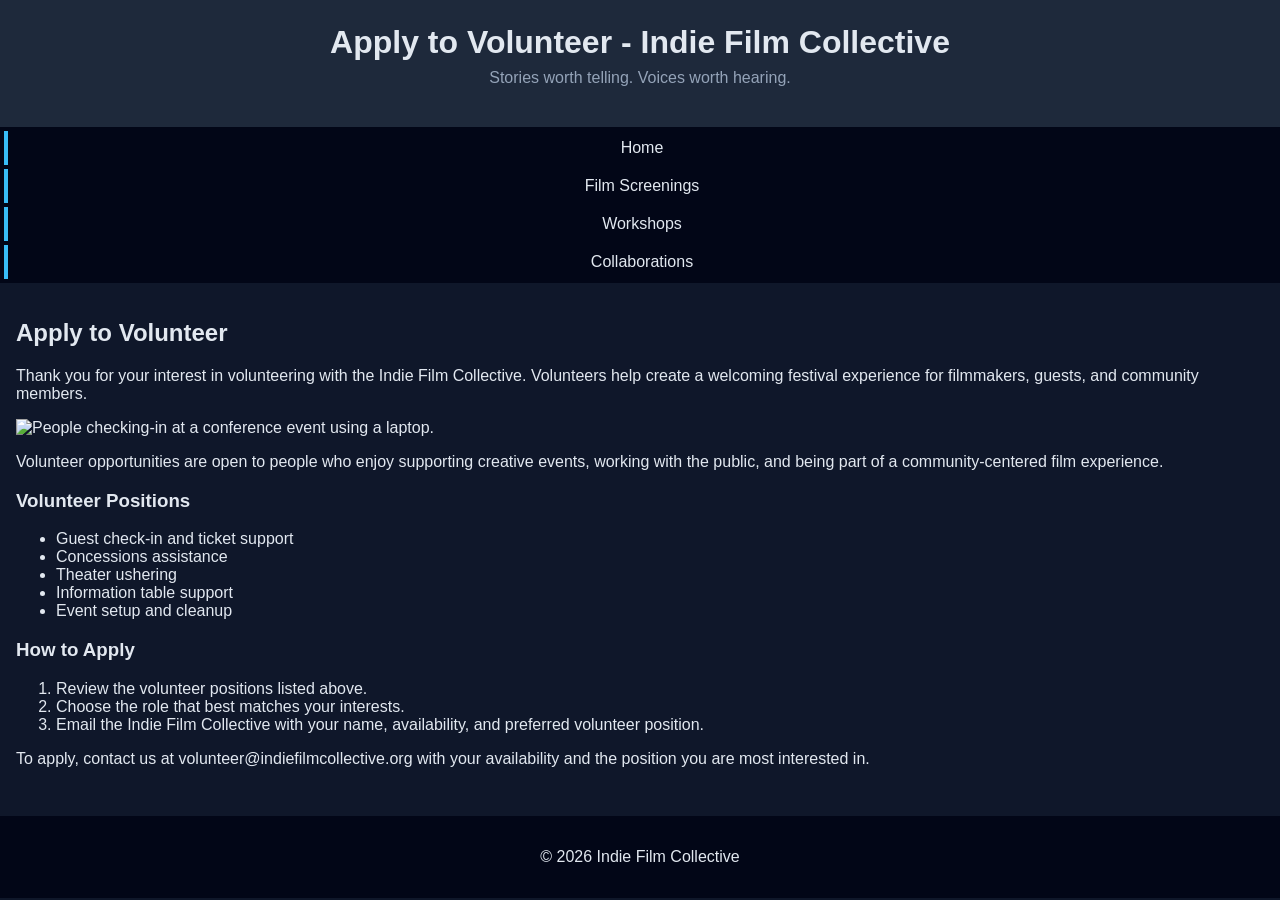
==== apply.html @ 9f95aecb "Complete multi-page site content and accessibility updates Finished the screenings, workshops, colla" ====
<!DOCTYPE html>
<html lang="en">
<head>
    <meta charset="UTF-8">
    <meta name="viewport" content="width=device-width, initial-scale=1.0">
    <title>Apply to Volunteer - Indie Film Collective</title>
    <link rel="stylesheet" href="styles.css">
</head>
<body>
    <header>
        <h1>Apply to Volunteer - Indie Film Collective</h1>
        <p>Stories worth telling. Voices worth hearing.</p>
</header>

<nav>
    <ul>
        <li><a href="index.html">Home</a></li>
        <li><a href="screenings.html">Film Screenings</a></li>
        <li><a href="workshops.html">Workshops</a></li>
        <li><a href="collaborations.html">Collaborations</a></li>
    </ul>
</nav>
<main>
    <section>
        <h2>Apply to Volunteer</h2>
        <p>Thank you for your interest in volunteering with the Indie Film Collective. Volunteers help create a welcoming festival experience for filmmakers, guests, and community members.</p>
        <img src="https://momentivesoftware.com/wp-content/uploads/2025/07/BlogCard_EL_Improve-Your-Event-Check-in-Process_2025.webp" width="300" alt="People checking-in at a conference event using a laptop.">
        <p>Volunteer opportunities are open to people who enjoy supporting creative events, working with the public, and being part of a community-centered film experience.</p>
        <h3>Volunteer Positions</h3>
        <ul>
            <li>Guest check-in and ticket support</li>
            <li>Concessions assistance</li>
            <li>Theater ushering</li>
            <li>Information table support</li>
            <li>Event setup and cleanup</li>
        </ul>
        <h3>How to Apply</h3>
        <ol>
            <li>Review the volunteer positions listed above.</li>
            <li>Choose the role that best matches your interests.</li>
            <li>Email the Indie Film Collective with your name, availability, and preferred volunteer position.</li>
        </ol>
        <p>To apply, contact us at volunteer@indiefilmcollective.org with your availability and the position you are most interested in.</p>
    </section>
</main>
<footer>
    <p>&copy; 2026 Indie Film Collective</p>
</footer>
</body>
---- styles.css ----
/* CSS by Christina Carrasquilla, iteration by Cheyenne Butler*/

/* ===== Color Palette ===== 

    backgound: #0f172a;
    nav-footer: #020617;
    card: #1e293b;
    text-main: #e2e8f0;
    text-muted: #94a3b8;
    accent: #38bdf8;
}
*/

/* ===== GLOBAL (Base) Styles ===== */
body {
    font-family: Helvetica, Arial, sans-serif;
    margin: 0;
    background-color: #0f172a;
    color: #e2e8f0;
    min-width:500px;
    display:grid;
    grid-template-columns:1fr;
}

header {
    background-color: #1e293b;
    text-align: center;
    padding: 1.5rem;
}

header h1 {
    margin: 0;
}

header p {
    margin-top: 0.5rem;
    color: #94a3b8;
}

nav {
    background-color: #020617;
}

nav ul {
    list-style: none;
    margin: 0;
    padding: 0;
}

nav a {
    color: #e2e8f0;
    text-decoration: none;
    padding: 0.5rem;
    display: block;
    border-left: 4px solid #38bdf8;
    margin: .25rem;
}

nav a:hover {
    background-color: #334155;
}

main {
    padding: 1rem;
}

img {
    width:50%;
}

#screenings, #workshops, #collaborations {
    background-color: #1e293b;
    padding: 1rem;
    padding: 1rem;
    border-left: 4px solid #38bdf8;
}

aside {
    background-color: #38bdf8;
    color: #1e293b;
    padding: 1rem;
    padding: 1rem;
}

a {
    display:block;
    background-color:#020617;
    color:#e2e8f0;
    padding:1rem 2rem;
    text-decoration:none;
    text-align:center;
}
a:hover {
    color:#020617;
    background-color:#e2e8f0;
}

footer {
    background-color: #020617;
    text-align: center;
    padding: 1rem;
    margin-top: 1rem;
}

/* ===== Media Query (Medium) ===== */
/* write a media query for a screen with at least 800px */
/* change the body's grid template to 1fr 300px */
/* target the header, nav, and footer and style their grid-column to 1/-1 */
/* target the nav and display it flex, spaceed around */
/* target the .card-row to display flex */
/* target the sections in .card-row witha width for 30% */
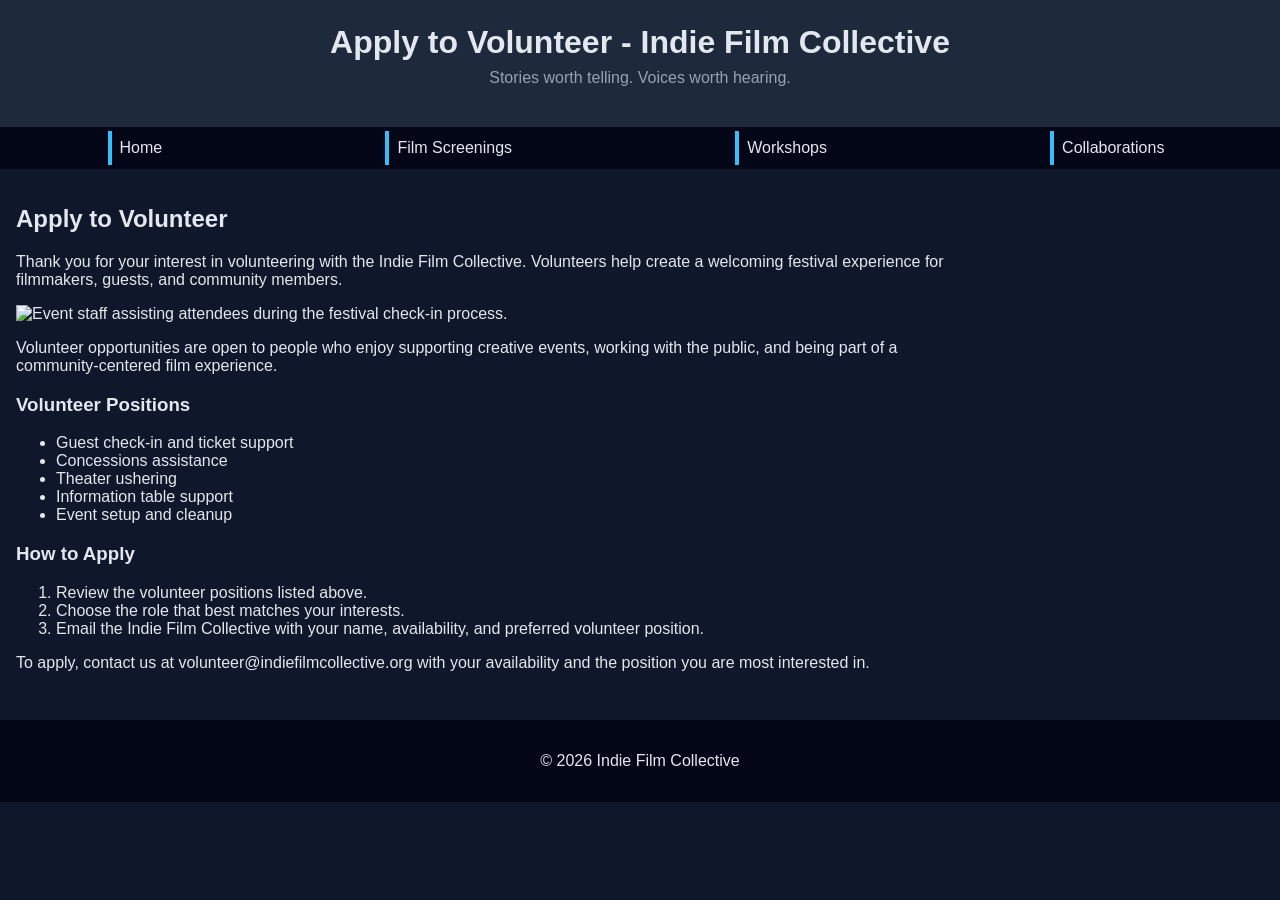
==== commit 58075063: "Finalize multi-page website Completed all required pages for the Indie Film Collective website, incl" ====
--- a/apply.html
+++ b/apply.html
@@ -10,8 +10,7 @@
     <header>
         <h1>Apply to Volunteer - Indie Film Collective</h1>
         <p>Stories worth telling. Voices worth hearing.</p>
-</header>
-
+    </header>
 <nav>
     <ul>
         <li><a href="index.html">Home</a></li>
@@ -24,7 +23,7 @@
     <section>
         <h2>Apply to Volunteer</h2>
         <p>Thank you for your interest in volunteering with the Indie Film Collective. Volunteers help create a welcoming festival experience for filmmakers, guests, and community members.</p>
-        <img src="https://momentivesoftware.com/wp-content/uploads/2025/07/BlogCard_EL_Improve-Your-Event-Check-in-Process_2025.webp" width="300" alt="People checking-in at a conference event using a laptop.">
+        <img src="https://momentivesoftware.com/wp-content/uploads/2025/07/BlogCard_EL_Improve-Your-Event-Check-in-Process_2025.webp" width="300" alt="Event staff assisting attendees during the festival check-in process.">
         <p>Volunteer opportunities are open to people who enjoy supporting creative events, working with the public, and being part of a community-centered film experience.</p>
         <h3>Volunteer Positions</h3>
         <ul>
--- a/styles.css
+++ b/styles.css
@@ -1,8 +1,8 @@
-/* CSS by Christina Carrasquilla, iteration by Cheyenne Butler*/
+/* ==== CSS by Christina Carrasquilla, iteration by Cheyenne Butler ==== */
 
 /* ===== Color Palette ===== 
 
-    backgound: #0f172a;
+    background: #0f172a;
     nav-footer: #020617;
     card: #1e293b;
     text-main: #e2e8f0;
@@ -12,41 +12,37 @@
 */
 
 /* ===== GLOBAL (Base) Styles ===== */
+* {
+    box-sizing: border-box;
+}
 body {
     font-family: Helvetica, Arial, sans-serif;
     margin: 0;
     background-color: #0f172a;
     color: #e2e8f0;
-    min-width:500px;
     display:grid;
     grid-template-columns:1fr;
 }
-
 header {
     background-color: #1e293b;
     text-align: center;
     padding: 1.5rem;
 }
-
 header h1 {
     margin: 0;
 }
-
 header p {
     margin-top: 0.5rem;
     color: #94a3b8;
 }
-
 nav {
     background-color: #020617;
 }
-
 nav ul {
     list-style: none;
     margin: 0;
     padding: 0;
 }
-
 nav a {
     color: #e2e8f0;
     text-decoration: none;
@@ -55,33 +51,27 @@
     border-left: 4px solid #38bdf8;
     margin: .25rem;
 }
-
 nav a:hover {
     background-color: #334155;
 }
-
 main {
     padding: 1rem;
 }
-
 img {
-    width:50%;
+    width:100%;
+    height:auto;
 }
-
 #screenings, #workshops, #collaborations {
     background-color: #1e293b;
     padding: 1rem;
-    padding: 1rem;
     border-left: 4px solid #38bdf8;
+    margin-bottom: 1rem;
 }
-
 aside {
     background-color: #38bdf8;
     color: #1e293b;
     padding: 1rem;
-    padding: 1rem;
 }
-
 a {
     display:block;
     background-color:#020617;
@@ -94,18 +84,47 @@
     color:#020617;
     background-color:#e2e8f0;
 }
-
 footer {
     background-color: #020617;
     text-align: center;
     padding: 1rem;
     margin-top: 1rem;
 }
-
+/* Images stack on mobile */
+.card-row {
+    display: grid;
+    gap: 1rem;
+    margin-top: 1rem;
+    margin-bottom: 1rem;
+}
+/* Remove extra styling from image containers */
+.image-card {
+    padding: 0;
+    border-left: none;
+}
 /* ===== Media Query (Medium) ===== */
 /* write a media query for a screen with at least 800px */
 /* change the body's grid template to 1fr 300px */
 /* target the header, nav, and footer and style their grid-column to 1/-1 */
-/* target the nav and display it flex, spaceed around */
+/* target the nav and display it flex, spaced around */
 /* target the .card-row to display flex */
-/* target the sections in .card-row witha width for 30% */+/* target the sections in .card-row with a width for 30% */
+@media screen and (min-width: 864px) {
+    body {
+        grid-template-columns: 1fr 300px;
+    }
+    header, nav, footer {
+        grid-column: 1 / -1;
+    }
+    nav ul {
+        display: flex;
+        justify-content: space-around;
+    }
+    .card-row {
+        display: flex;
+        gap: 1rem;
+    }
+    .card-row section {
+        width: 30%;
+    }
+}
